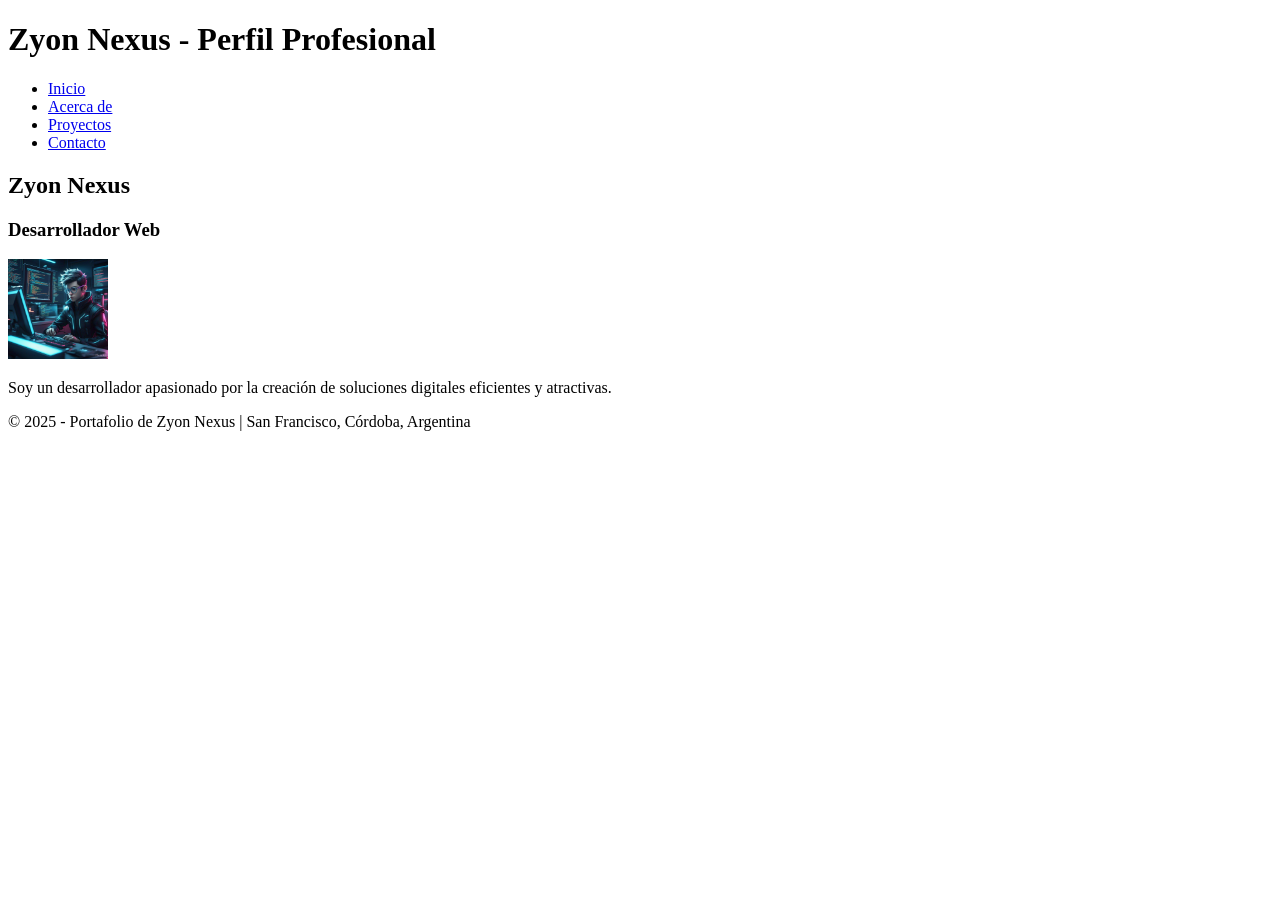
==== index.html @ 7018f671 "TP1-Estructura html inicial" ====
<!DOCTYPE html>
<html lang="es">
<head>
    <title>Portfolio | Zyon Nexus</title>
    <link rel="stylesheet" href="estilos/estilos.css">
</head>
<body>
    <header>
        <h1>Zyon Nexus - Perfil Profesional</h1>
        <nav>
            <ul>
                <li><a href="index.html">Inicio</a></li>
                <li><a href="informacion.html">Acerca de</a></li>
                <li><a href="projectos.html">Proyectos</a></li>
                <li><a href="contacto.html">Contacto</a></li>
            </ul>
        </nav>
    </header>

    <div class="container">
        <section>
            <h2>Zyon Nexus</h2>
            <h3>Desarrollador Web</h3>
            <img src="imagenes/web1.jpg" alt="Foto de perfil" width="100">
            <p>Soy un desarrollador apasionado por la creación de soluciones digitales eficientes y atractivas.</p>
        </section>
    </div>

    <footer>
        <p>© 2025 - Portafolio de Zyon Nexus | San Francisco, Córdoba, Argentina</p>
    </footer>
</body>
</html>
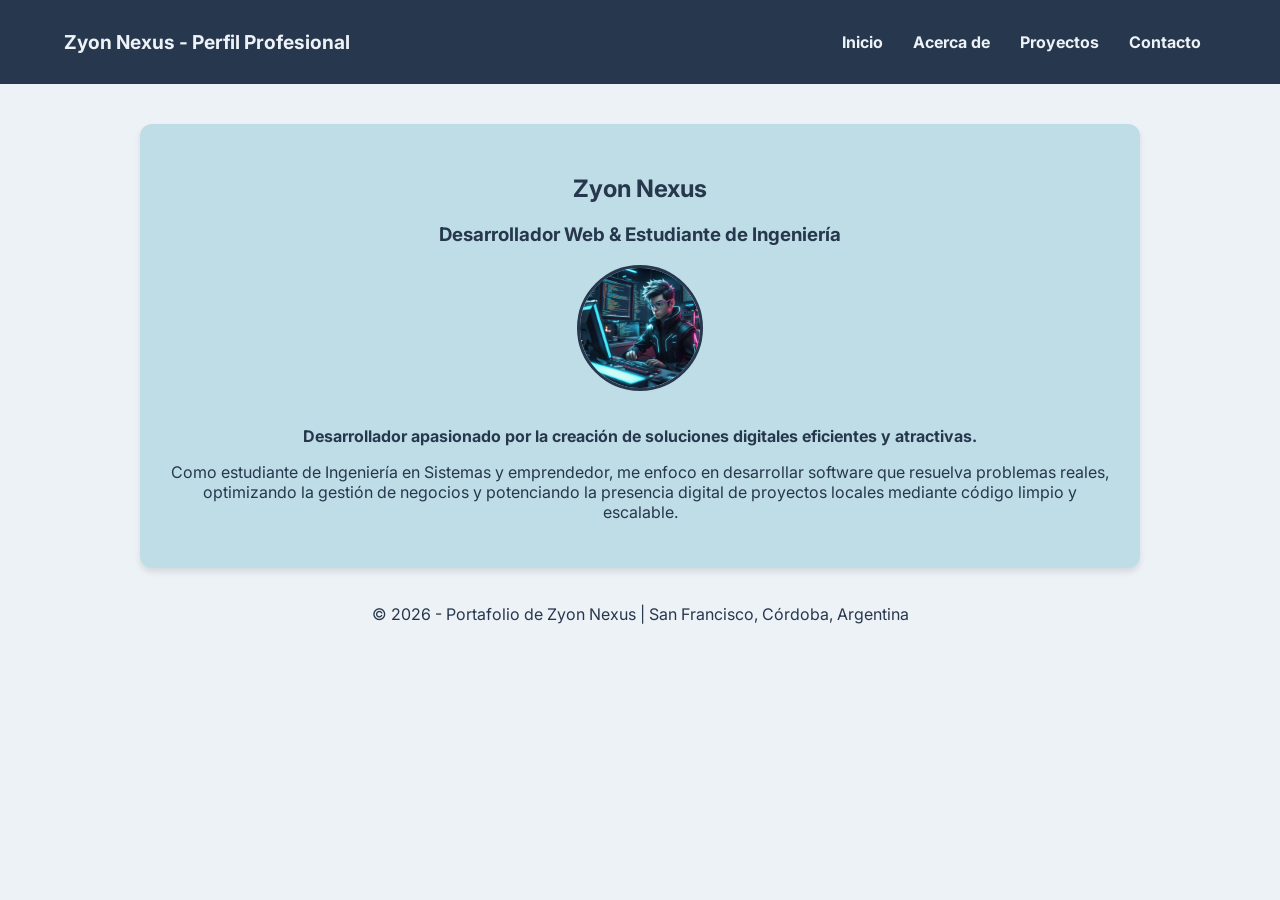
==== commit e398ce03: "imagenes y css" ====
--- a/index.html
+++ b/index.html
@@ -1,35 +1,44 @@
 <!DOCTYPE html>
 <html lang="es">
 <head>
+    <meta charset="UTF-8"> 
+    <meta name="viewport" content="width=device-width, initial-scale=1.0">
     <title>Portfolio | Zyon Nexus</title>
     <link rel="stylesheet" href="estilos/estilos.css">
 </head>
 <body>
+
     <header>
         <h1>Zyon Nexus - Perfil Profesional</h1>
         <nav>
             <ul>
                 <li><a href="index.html">Inicio</a></li>
                 <li><a href="informacion.html">Acerca de</a></li>
-                <li><a href="projectos.html">Proyectos</a></li>
+                <li><a href="proyectos.html">Proyectos</a></li>
                 <li><a href="contacto.html">Contacto</a></li>
             </ul>
         </nav>
     </header>
 
-    <div class="container">
+    <main class="container">
         <section>
             <h2>Zyon Nexus</h2>
-            <h3>Desarrollador Web</h3>
-            <img src="imagenes/web1.jpg" alt="Foto de perfil" width="100">
-            <p>Soy un desarrollador apasionado por la creación de soluciones digitales eficientes y atractivas.</p>
+            <h3>Desarrollador Web & Estudiante de Ingeniería</h3>
+            
+            <img src="imagenes/fotoperfil.jpg" alt="Foto de perfil" width="120" style="border-radius: 50%;">
+            
+            <p>
+                <b>Desarrollador apasionado por la creación de soluciones digitales eficientes y atractivas.</b> </p>
+                <p>
+                Como estudiante de Ingeniería en Sistemas y emprendedor, me enfoco en desarrollar software que resuelva problemas reales, 
+                optimizando la gestión de negocios y potenciando la presencia digital de proyectos locales mediante código limpio y escalable.
+            </p>
         </section>
-    </div>
+    </main>
 
     <footer>
-        <p>© 2025 - Portafolio de Zyon Nexus | San Francisco, Córdoba, Argentina</p>
+        <p>© 2026 - Portafolio de Zyon Nexus | San Francisco, Córdoba, Argentina</p>
     </footer>
+
 </body>
 </html>
-
-
--- a/estilos/estilos.css
+++ b/estilos/estilos.css
@@ -0,0 +1,101 @@
+/* FUENTES (Google Fonts) */
+@import url('https://fonts.googleapis.com/css2?family=Inter:wght@400;700&display=swap');
+
+/* Estilos globales */
+body {
+    background-color: #edf2f7;
+    color: #27374d;
+    font-family: 'Inter', sans-serif;
+    font-size: 16px;
+    text-align: center;
+    margin: 0;
+    padding: 0;
+    transition: background 0.3s, color 0.3s;
+}
+
+/* Estructura y layout */
+/* Contenedor principal que envuelve el contenido de cada página */
+.container {
+    display: grid;
+    grid-template-columns: 1fr;
+    gap: 20px;
+    max-width: 1000px;
+    margin: auto;      
+    padding: 20px;
+}
+
+/* Media query para pantallas de Tablet y PC (768px o más) */
+@media (min-width: 768px) {
+    .container {
+        grid-template-columns: 1fr; 
+    }
+}
+
+/* Header y navegacion */
+header {
+    display: flex;
+    justify-content: space-between; 
+    align-items: center;
+    background-color: #27374d;
+    padding: 30px 5%;
+    color: #edf2f7; 
+}
+
+header h1 {
+    font-size: 1.2rem;
+    margin: 0;
+}
+
+nav ul {
+    list-style: none;
+    padding: 0;
+    margin: 0;
+    display: flex;
+}
+
+nav ul li {
+    margin: 0 15px;
+}
+
+nav ul li a {
+    text-decoration: none;
+    color: #edf2f7;
+    font-weight: 700;
+    transition: color 0.3s;
+}
+
+nav ul li a:hover {
+    color: #bfdde6;
+}
+
+/* Seccion y articulos */
+section {
+    background-color: #bfdde6;
+    padding: 30px;
+    border-radius: 12px;
+    color: #27374d;
+    margin-top: 20px;
+    box-shadow: 0 4px 6px rgba(0,0,0,0.1); 
+}
+
+article {
+    background-color: rgba(255, 255, 255, 0.3);
+    margin-bottom: 15px;
+    padding: 15px;
+    border-radius: 8px;
+    text-align: left;
+}
+
+/* Elementos */
+img {
+    max-width: 100%; 
+    height: auto;
+    border-radius: 8px;
+}
+
+/*  foto de perfil en el index */
+img[alt="Foto de perfil"] {
+    border: 3px solid #27374d;
+    margin-bottom: 15px;
+}
+
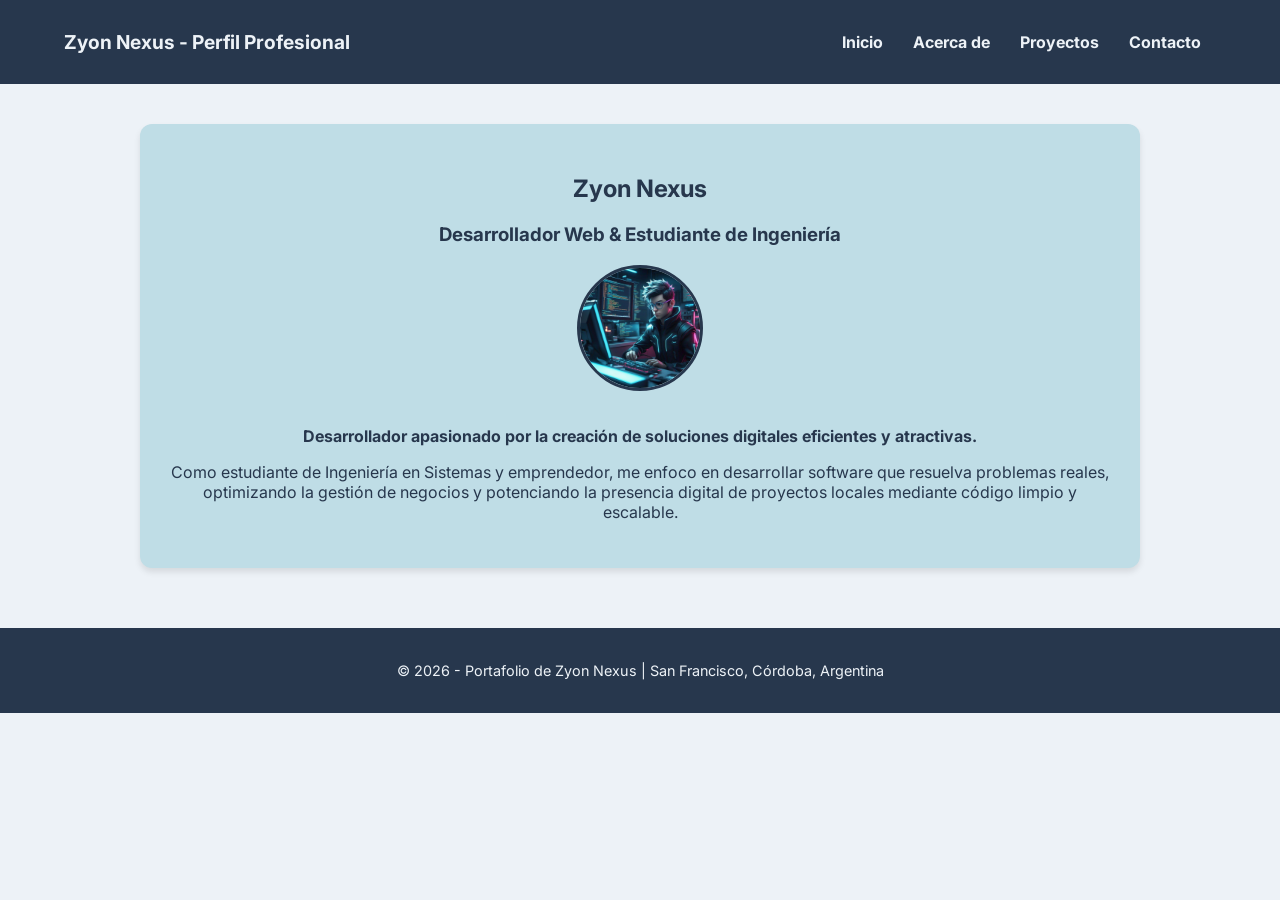
==== commit 923a0d12: "Trabajo terminado" ====
--- a/index.html
+++ b/index.html
@@ -10,6 +10,7 @@
 
     <header>
         <h1>Zyon Nexus - Perfil Profesional</h1>
+        
         <nav>
             <ul>
                 <li><a href="index.html">Inicio</a></li>
--- a/estilos/estilos.css
+++ b/estilos/estilos.css
@@ -13,7 +13,6 @@
     transition: background 0.3s, color 0.3s;
 }
 
-/* Estructura y layout */
 /* Contenedor principal que envuelve el contenido de cada página */
 .container {
     display: grid;
@@ -24,11 +23,14 @@
     padding: 20px;
 }
 
-/* Media query para pantallas de Tablet y PC (768px o más) */
-@media (min-width: 768px) {
-    .container {
-        grid-template-columns: 1fr; 
-    }
+/* Contenedor de las redes */
+.redes-sociales {
+    display: flex;
+    justify-content: center;
+    gap: 20px; 
+    list-style: none; 
+    padding: 0;
+    margin: 25px 0;
 }
 
 /* Header y navegacion */
@@ -99,3 +101,46 @@
     margin-bottom: 15px;
 }
 
+/* Formulario y botones */
+form {
+    max-width: 500px;
+    margin: 20px auto;
+    text-align: left;
+}
+
+input, textarea {
+    width: 100%;
+    padding: 10px;
+    margin-top: 5px;
+    border: 1px solid #27374d;
+    border-radius: 5px;
+    font-family: inherit;
+}
+
+button {
+    background-color: #27374d;
+    color: #edf2f7;
+    padding: 10px 25px;
+    border: none;
+    border-radius: 5px;
+    cursor: pointer;
+    font-weight: 700;
+    margin-top: 15px;
+    transition: transform 0.2s;
+}
+
+/*al pasar por arriba cambie el color*/
+button:hover {
+    transform: scale(1.05);
+    background-color: #526d82;
+}
+
+/* FOOTER - pie de pagina */
+footer {
+    text-align: center;
+    margin-top: 40px;
+    padding: 20px;
+    background-color: #27374d;
+    color: #edf2f7;
+    font-size: 0.9rem;
+}
